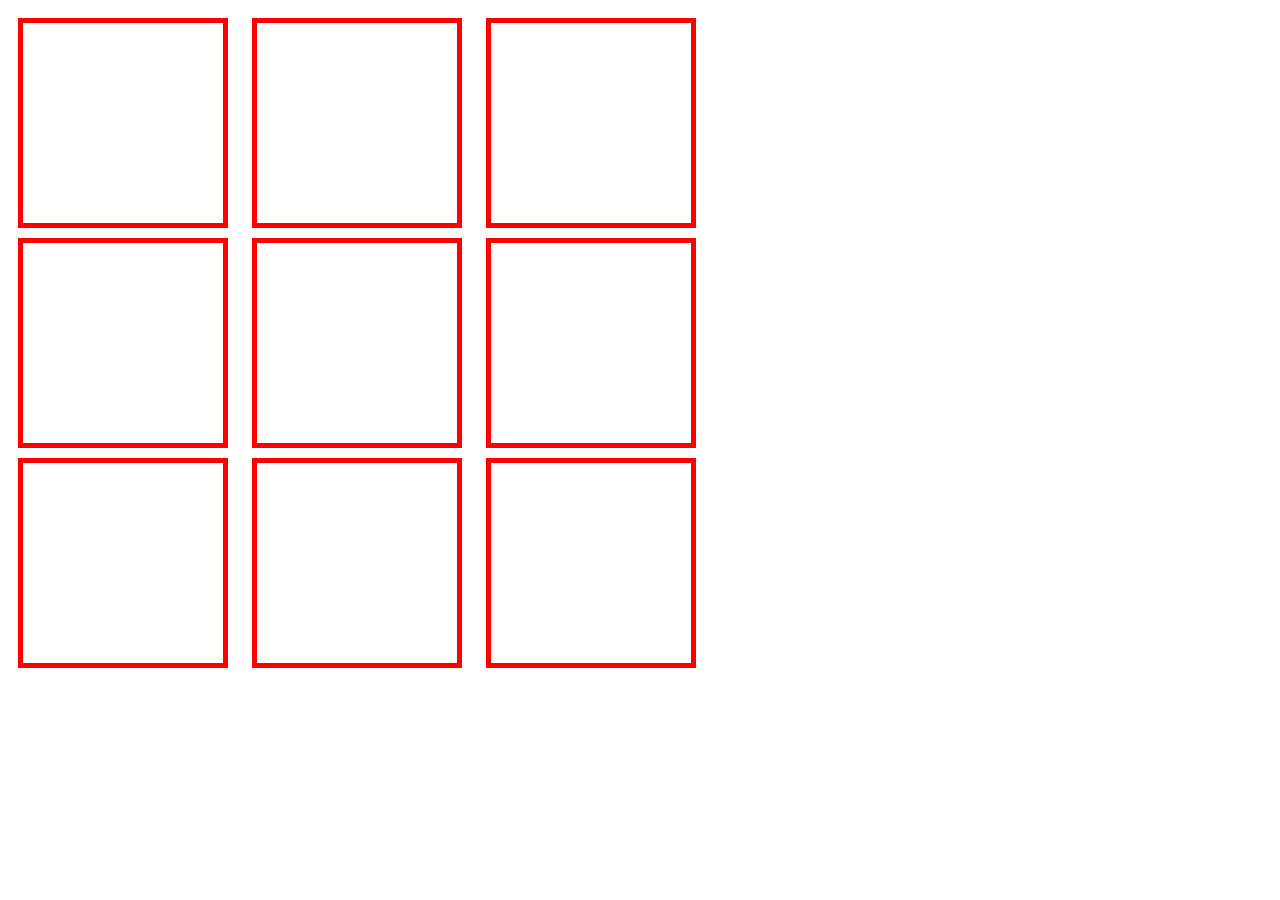
==== index.html @ 5c811e97 "tic-tac-toe" ====
<!DOCTYPE html>
<html lang="en">
<head>
    <meta charset="UTF-8">
    <meta http-equiv="X-UA-Compatible" content="IE=edge">
    <meta name="viewport" content="width=device-width, initial-scale=1.0">
    <title>Document</title>
    <link rel='stylesheet' href='style.css'>
    <script defer src='main.js'></script>
</head>

<body>
    <section id='row'>
        <div class='box'>
            <p id='x' class='on, x'>X</p>
            <p class='on, y'>Y</p>
        </div>
        <div class='box'>
            <p id='x' class='on, x'>X</p>
            <p id='y' class='on, y'>Y</p>
        </div>
        <div class='box'>
            <p id='x' class='on, x'>X</p>
            <p id='y' class='on, y'>Y</p>
        </div>
    </section>
    <section id='row'>
        <div class='box'>
            <p id='x' class='on, x'>X</p>
            <p id='y' class='on, y'>Y</p>
        </div>
        <div class='box'>
            <p id='x' class='on, x'>X</p>
            <p id='y' class='on, y'>Y</p>
        </div>
        <div class='box'>
            <p id='x' class='on, x'>X</p>
            <p id='y' class='on, y'>Y</p>
        </div>
    </section>
    <section id='row'>
        <div class='box'>
            <p id='x' class='on, x'>X</p>
            <p id='y' class='on, y'>Y</p>
        </div>
        <div class='box'>
            <p id='x' class='on, x'>X</p>
            <p id='y' class='on, y'>Y</p>
        </div>
        <div class='box'>
            <p id='x' class='on, x'>X</p>
            <p id='y' class='on, y'>Y</p>
        </div>
    </section>
</body>
</html>
---- style.css ----
.box {
    width: 200px;
    height: 200px;
    border: thick solid red;
    margin: 10px;
}

#row {
    display: inline-block;
    margin: 0;
    align-self: flex-start;
}

.x, .y {
    display: none;
}

.on {
    text-align: center;
    margin: 5px;
    font-size: 60px;
}
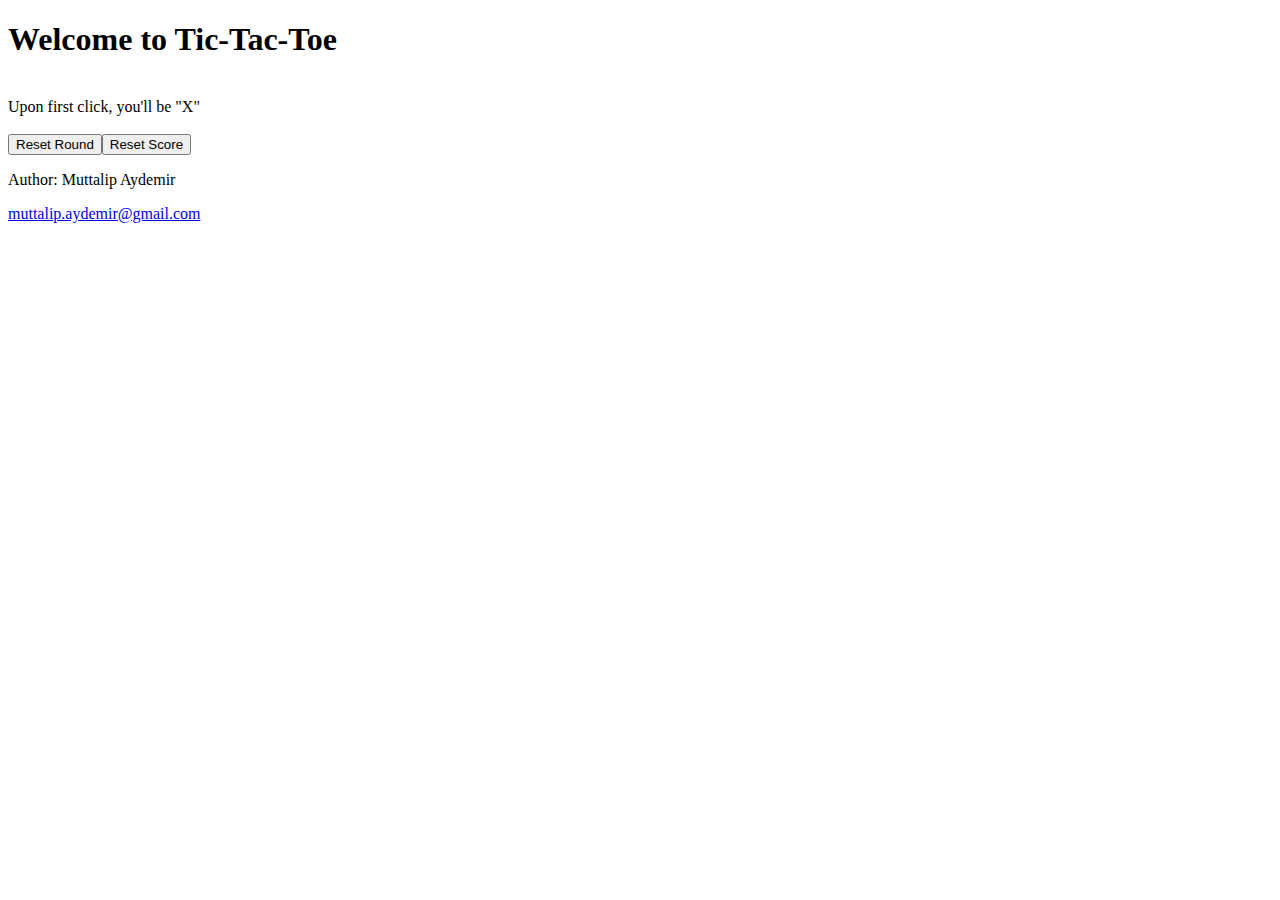
==== commit e4ba6f58: "adding homework" ====
--- a/index.html
+++ b/index.html
@@ -1,56 +1,42 @@
 <!DOCTYPE html>
 <html lang="en">
-<head>
-    <meta charset="UTF-8">
-    <meta http-equiv="X-UA-Compatible" content="IE=edge">
-    <meta name="viewport" content="width=device-width, initial-scale=1.0">
-    <title>Document</title>
-    <link rel='stylesheet' href='style.css'>
-    <script defer src='main.js'></script>
-</head>
+  <head>
+    <meta charset="UTF-8" />
+    <meta name="viewport" content="width=device-width, initial-scale=1.0" />
+    <title>Tic-Tac-Toe</title>
+    <link />
+    <script defer src="./scripts/main.js"></script>
+    <link rel="stylesheet" href="./styles/main.css" />
+  </head>
+  <body>
+    <header>
+      <h1>Welcome to Tic-Tac-Toe</h1>
+    </header>
+    <section>
+      <div id="result"></div>
+      <div id="win-counter"></div>
+      <br />
+      <div id="turn">Upon first click, you'll be "X"</div>
+      <br />
+      <!-- <div id="timer">timer</div> -->
+      <button id="reset">Reset Round</button
+      ><button id="reset-score">Reset Score</button>
 
-<body>
-    <section id='row'>
-        <div class='box'>
-            <p id='x' class='on, x'>X</p>
-            <p class='on, y'>Y</p>
-        </div>
-        <div class='box'>
-            <p id='x' class='on, x'>X</p>
-            <p id='y' class='on, y'>Y</p>
-        </div>
-        <div class='box'>
-            <p id='x' class='on, x'>X</p>
-            <p id='y' class='on, y'>Y</p>
-        </div>
+      <div id="board">
+        <div class="square" id="0"></div>
+        <div class="square" id="1"></div>
+        <div class="square" id="2"></div>
+        <div class="square" id="3"></div>
+        <div class="square" id="4"></div>
+        <div class="square" id="5"></div>
+        <div class="square" id="6"></div>
+        <div class="square" id="7"></div>
+        <div class="square" id="8"></div>
+      </div>
     </section>
-    <section id='row'>
-        <div class='box'>
-            <p id='x' class='on, x'>X</p>
-            <p id='y' class='on, y'>Y</p>
-        </div>
-        <div class='box'>
-            <p id='x' class='on, x'>X</p>
-            <p id='y' class='on, y'>Y</p>
-        </div>
-        <div class='box'>
-            <p id='x' class='on, x'>X</p>
-            <p id='y' class='on, y'>Y</p>
-        </div>
-    </section>
-    <section id='row'>
-        <div class='box'>
-            <p id='x' class='on, x'>X</p>
-            <p id='y' class='on, y'>Y</p>
-        </div>
-        <div class='box'>
-            <p id='x' class='on, x'>X</p>
-            <p id='y' class='on, y'>Y</p>
-        </div>
-        <div class='box'>
-            <p id='x' class='on, x'>X</p>
-            <p id='y' class='on, y'>Y</p>
-        </div>
-    </section>
-</body>
-</html>+    <footer>
+      <p>Author: Muttalip Aydemir</p>
+      <a href="mailto:muttalip.aydemir@gmail.com">muttalip.aydemir@gmail.com</a>
+    </footer>
+  </body>
+</html>
